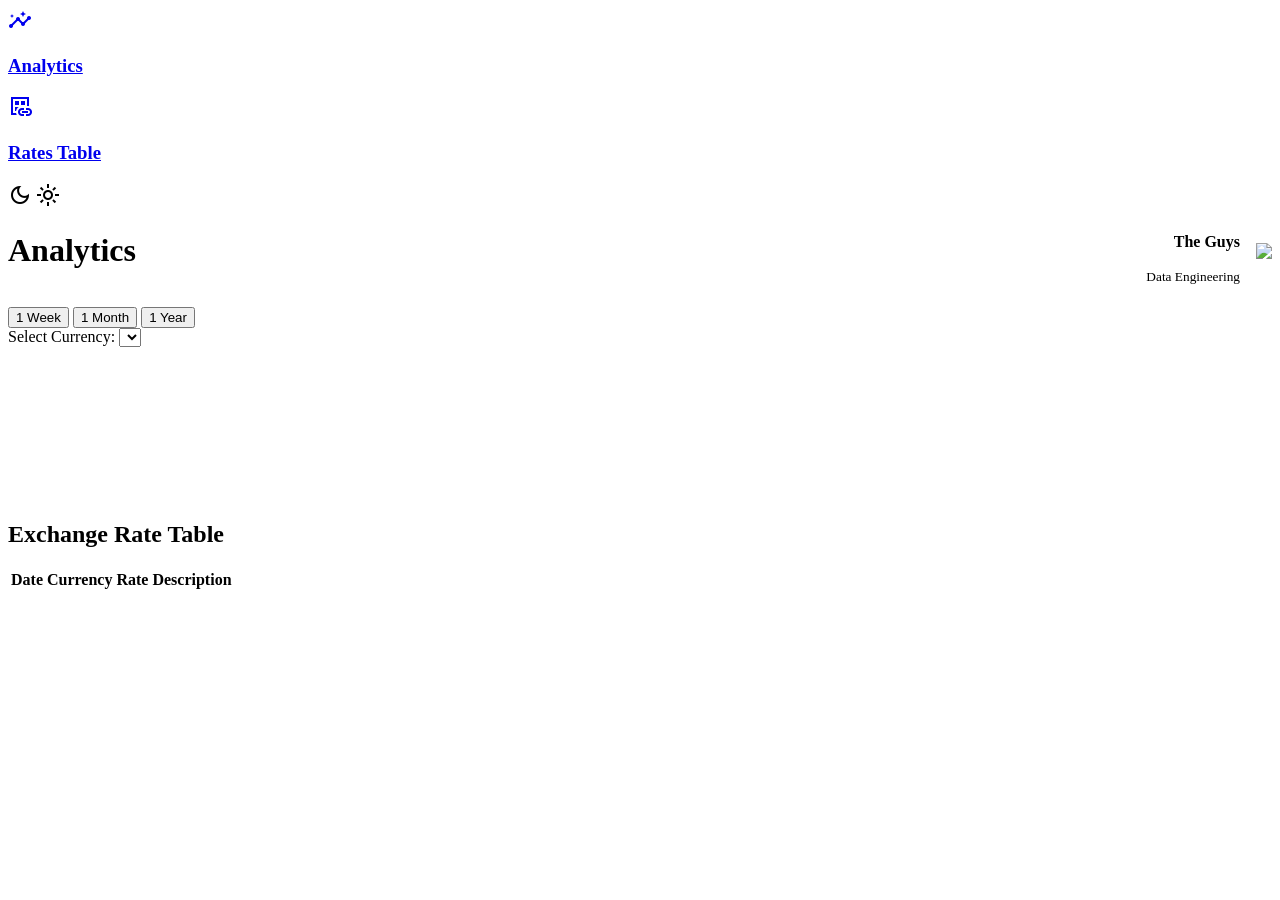
==== Currency API Pull and Dashboard/templates/index.html @ 65e5800b "Add files via upload" ====
<!DOCTYPE html>
<html lang="en">
<head>
    <meta charset="UTF-8">
    <meta name="viewport" content="width=device-width, initial-scale=1.0">
    <link rel="stylesheet" href="https://fonts.googleapis.com/icon?family=Material+Symbols+Sharp">
    <link rel="stylesheet" href="/static/style.css">
    <title>Exchange Rate Analysis</title>
</head>
<body class="dark-mode-variables">
    <div class="container">
        <aside>
            <div class="sidebar">

                <a href="#" class="active">
                    <span class="material-symbols-sharp">insights</span>
                    <h3>Analytics</h3>
                </a>

                <a href="#">
                    <span class="material-symbols-sharp">dataset_linked</span>
                    <h3>Rates Table</h3>
                </a>

                <div class="dark-mode"> 
                    <span class="material-symbols-sharp">dark_mode</span>
                    <span class="material-symbols-sharp active">light_mode</span>
                </div>
            </div>
        </aside>

        <main>
            <div class="main-header" style="display: flex; align-items: center; justify-content: space-between; margin-bottom: 1rem;">
                <h1>Analytics</h1>
                <div class="dog-profile" style="display: flex; align-items: center; gap: 1rem;">
                    <div class="info" style="text-align: right;">
                        <p><b>The Guys</b></p>
                        <small class="text-muted">Data Engineering</small>
                    </div>
                    <div class="profile-photo">
                        <img src="/static/images/the guys.jpg" style="width: 100%; height: auto; display: block; object-fit: cover;">
                    </div>
                </div>
            </div>

            <div class="filter-buttons">
                <button data-limit="7">1 Week</button>
                <button data-limit="30" class="active-btn">1 Month</button>
                <button data-limit="365">1 Year</button>
            </div>

            <div class="currency-buttons"></div>
            
            <label for="currencySelect">Select Currency:</label>
                <select id="currencySelect" class="currency-dropdown">
                </select>
            
            <div class="analyse">

                <div class="currency-chart-card">
                    <canvas id="currencyChart"></canvas>
                </div>
                
            </div>

            <div class="bank-tables">
                <h2>Exchange Rate Table</h2>
                <div class="table-wrapper">
                    <table>
                        <thead>
                            <tr>
                                <th>Date</th>
                                <th>Currency</th>
                                <th>Rate</th>
                                <th>Description</th>
                            </tr>
                        </thead>
                        <tbody id="currencyTable"></tbody>
                    </table>
                </div>
            </div>
        </main>
    </div>
    <script src="https://cdn.jsdelivr.net/npm/chart.js"></script>
    <script src="/static/index.js"></script>
</body>
</html>
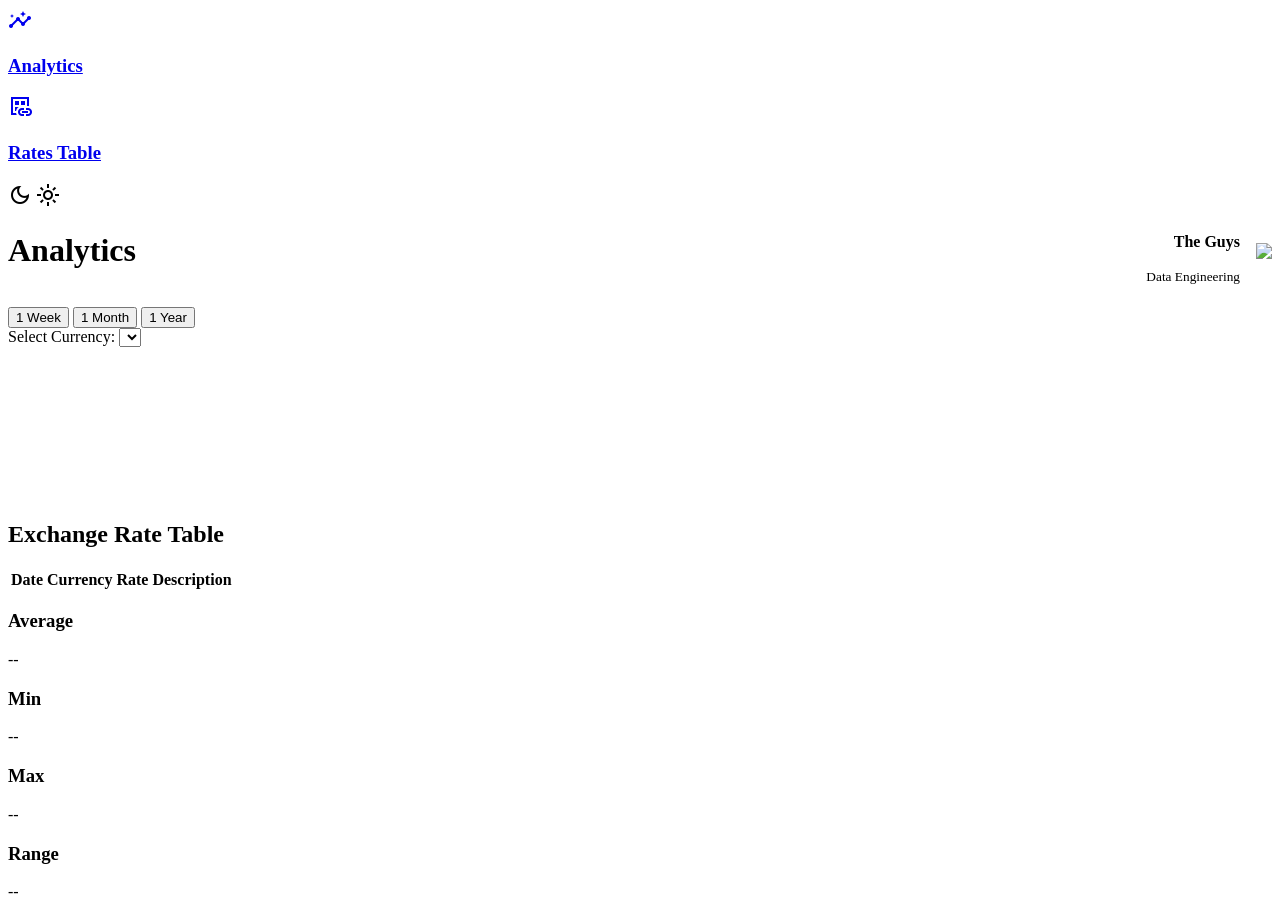
==== commit 594b3a8e: "Add files via upload" ====
--- a/Currency API Pull and Dashboard/templates/index.html
+++ b/Currency API Pull and Dashboard/templates/index.html
@@ -79,6 +79,25 @@
                     </table>
                 </div>
             </div>
+
+            <section class="summary-container">
+                <div class="stat-card">
+                    <h3>Average</h3>
+                    <p id="stat-average">--</p>
+                </div>
+                <div class="stat-card">
+                    <h3>Min</h3>
+                    <p id="stat-min">--</p>
+                </div>
+                <div class="stat-card">
+                    <h3>Max</h3>
+                    <p id="stat-max">--</p>
+                </div>
+                <div class="stat-card">
+                    <h3>Range</h3>
+                    <p id="stat-range">--</p>
+                </div>
+            </section>
         </main>
     </div>
     <script src="https://cdn.jsdelivr.net/npm/chart.js"></script>
